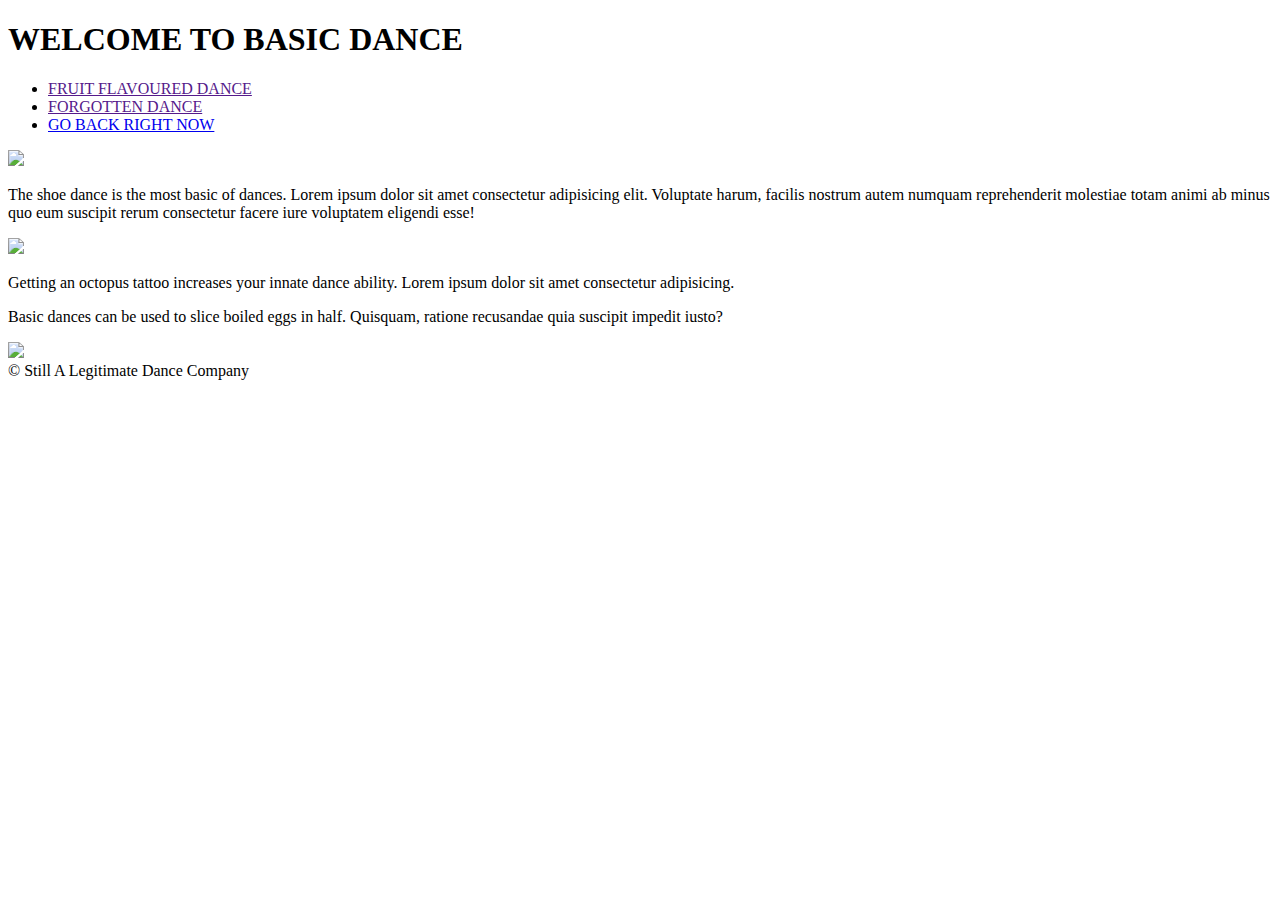
==== basic-dance.html @ 430e2d8d "Add HTML" ====
<!DOCTYPE html>
<html lang="en">
<head>
    <meta charset="UTF-8">
    <meta name="viewport" content="width=device-width, initial-scale=1.0">
    <title>Basic Dance</title>
</head>
<body>
    <header>
        <h1>WELCOME TO BASIC DANCE</h1>
    </header>
    <main>
        <div>
         <ul>
            <li><a href="">FRUIT FLAVOURED DANCE</a></li>
            <li><a href="">FORGOTTEN DANCE</a></li>
            <li><a href="index.html">GO BACK RIGHT NOW</a></li>
         </ul>   
        </div>
        <div><img src="https://www.abh.org/wp-content/uploads/2018/01/radek-skrzypczak-50471-1080x675.jpg">
            <p>The shoe dance is the most basic of dances. Lorem ipsum dolor sit amet consectetur adipisicing elit. Voluptate harum, facilis nostrum autem numquam reprehenderit molestiae totam animi ab minus quo eum suscipit rerum consectetur facere iure voluptatem eligendi esse!</p>
        </div>
    <section>
        <div><img src="https://thai.tattoo/wp-content/uploads/2022/12/2022-05-01-10.32.34-2828268947863519958_197108841.jpg">
            <p>Getting an octopus tattoo increases your innate dance ability. Lorem ipsum dolor sit amet consectetur adipisicing.</p>
        </div>
        <div><p>Basic dances can be used to slice boiled eggs in half. Quisquam, ratione recusandae quia suscipit impedit iusto?</p>
            <img src="https://i2.wp.com/www.downshiftology.com/wp-content/uploads/2018/03/How-to-Boil-Eggs-main-1-2.jpg">   
        </div>
    </section>
    </main>
    <footer>&copy; Still A Legitimate Dance Company</footer>
</body>
</html>
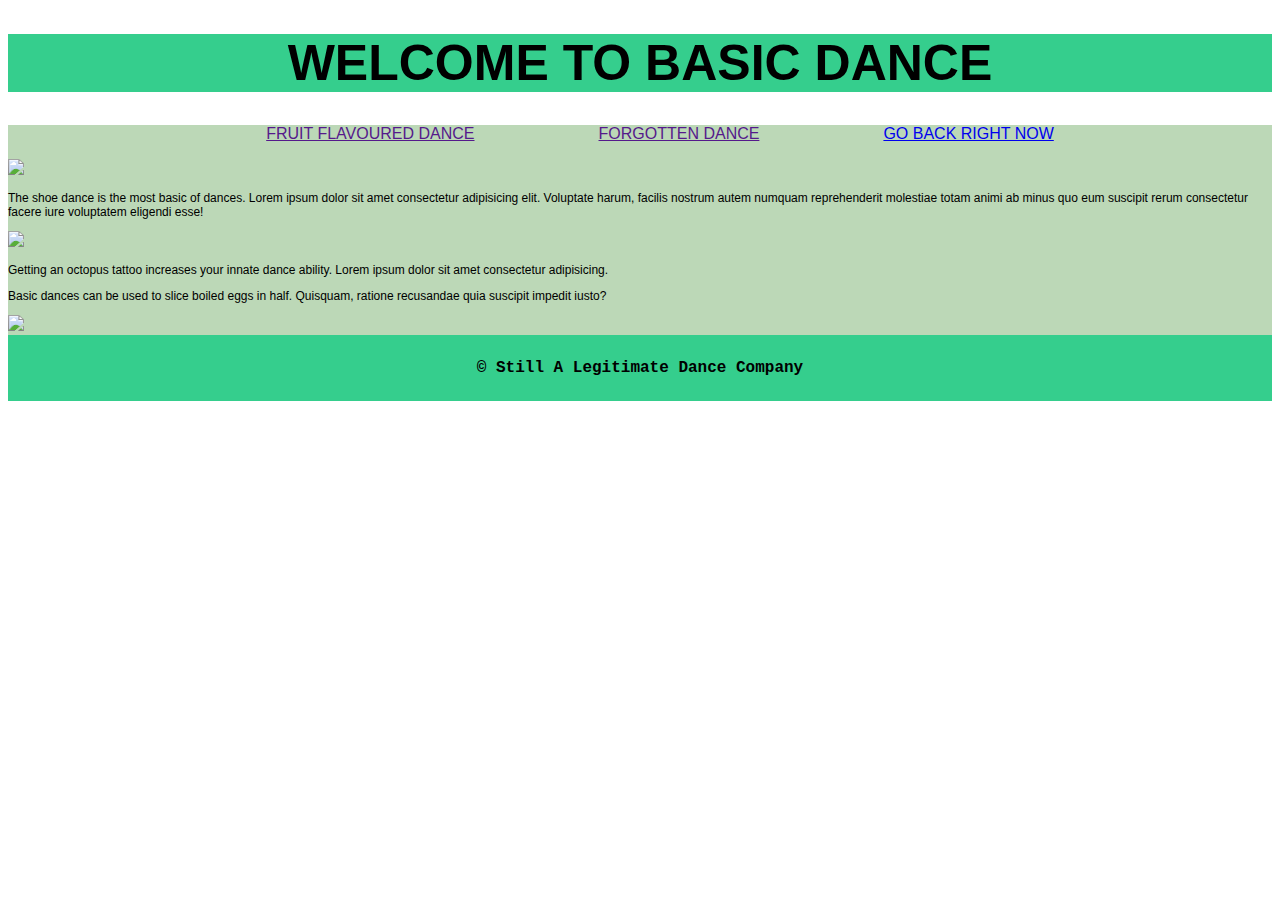
==== commit 5e5cd065: "Add FOR and WHILE loops" ====
--- a/basic-dance.html
+++ b/basic-dance.html
@@ -3,6 +3,7 @@
 <head>
     <meta charset="UTF-8">
     <meta name="viewport" content="width=device-width, initial-scale=1.0">
+    <link rel="stylesheet" href="./styles.css">
     <title>Basic Dance</title>
 </head>
 <body>
@@ -17,7 +18,8 @@
             <li><a href="index.html">GO BACK RIGHT NOW</a></li>
          </ul>   
         </div>
-        <div><img src="https://www.abh.org/wp-content/uploads/2018/01/radek-skrzypczak-50471-1080x675.jpg">
+        <div>
+            <img src="https://www.abh.org/wp-content/uploads/2018/01/radek-skrzypczak-50471-1080x675.jpg">
             <p>The shoe dance is the most basic of dances. Lorem ipsum dolor sit amet consectetur adipisicing elit. Voluptate harum, facilis nostrum autem numquam reprehenderit molestiae totam animi ab minus quo eum suscipit rerum consectetur facere iure voluptatem eligendi esse!</p>
         </div>
     <section>
--- a/styles.css
+++ b/styles.css
@@ -0,0 +1,67 @@
+main {
+    background-color: #BCD8B7;
+}
+
+img {
+width: 40vw;
+}
+
+img[src="ghoulies2.png"] {
+    width: 120px;
+    margin-left: 14px;
+    margin-right: 14px;
+}
+
+h1 {
+background-color: #35CE8D;
+font-family: Verdana, Geneva, Tahoma, sans-serif;
+font-size: 50px;
+text-align: center;
+}
+
+h1:hover {
+background-color: #6BA292;
+font-style: italic;
+}
+
+a {
+padding-left: 60px;
+padding-right: 60px;
+}
+
+a:hover {
+font-weight: bolder;
+border: #35CE8D;
+border-style: dashed;
+}
+
+ul {
+    text-align: center;
+}
+
+p {
+    font-family: Verdana, Geneva, Tahoma, sans-serif;
+    font-size: 12px;
+}
+
+li {
+    display: inline;
+    font-family:Verdana, Geneva, Tahoma, sans-serif;
+    font-size: 16px;
+    text-align: center;
+}
+
+button {
+background-color: goldenrod;
+border-color: silver;
+box-shadow: 0px 0px 2px 2px rgb(0,0,0);
+font-weight: bolder;
+}
+
+footer {
+    font-family: 'Courier New', Courier, monospace;
+    font-weight: bold;
+    background-color: #35CE8D;
+    text-align: center;
+    padding: 24px;
+}